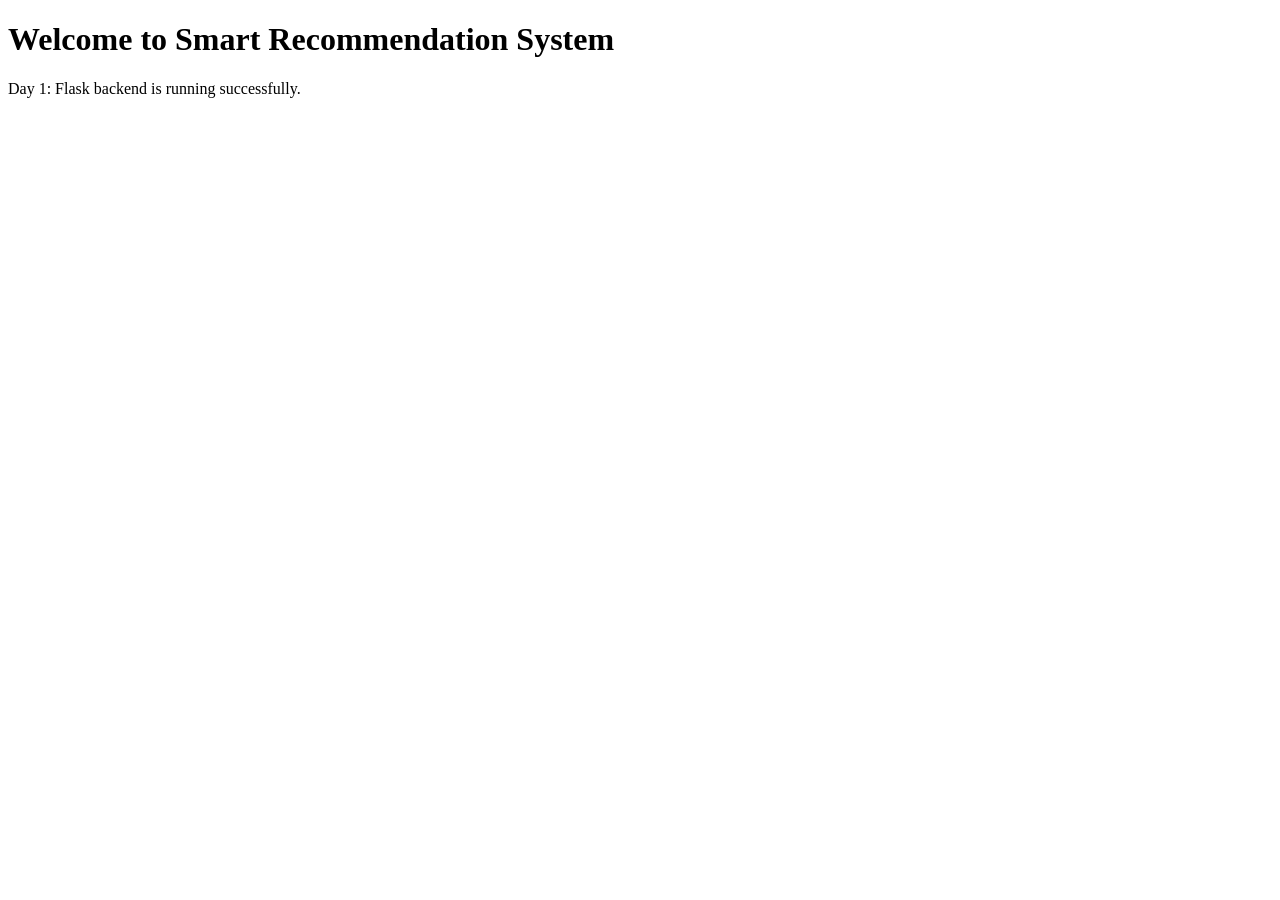
==== templates/index.html @ 6bb86c69 "Added login API" ====
<!DOCTYPE html>
<html>
<head>
    <title>Smart Recommendation System</title>
</head>
<body>
    <h1>Welcome to Smart Recommendation System</h1>
    <p>Day 1: Flask backend is running successfully.</p>
</body>
</html>
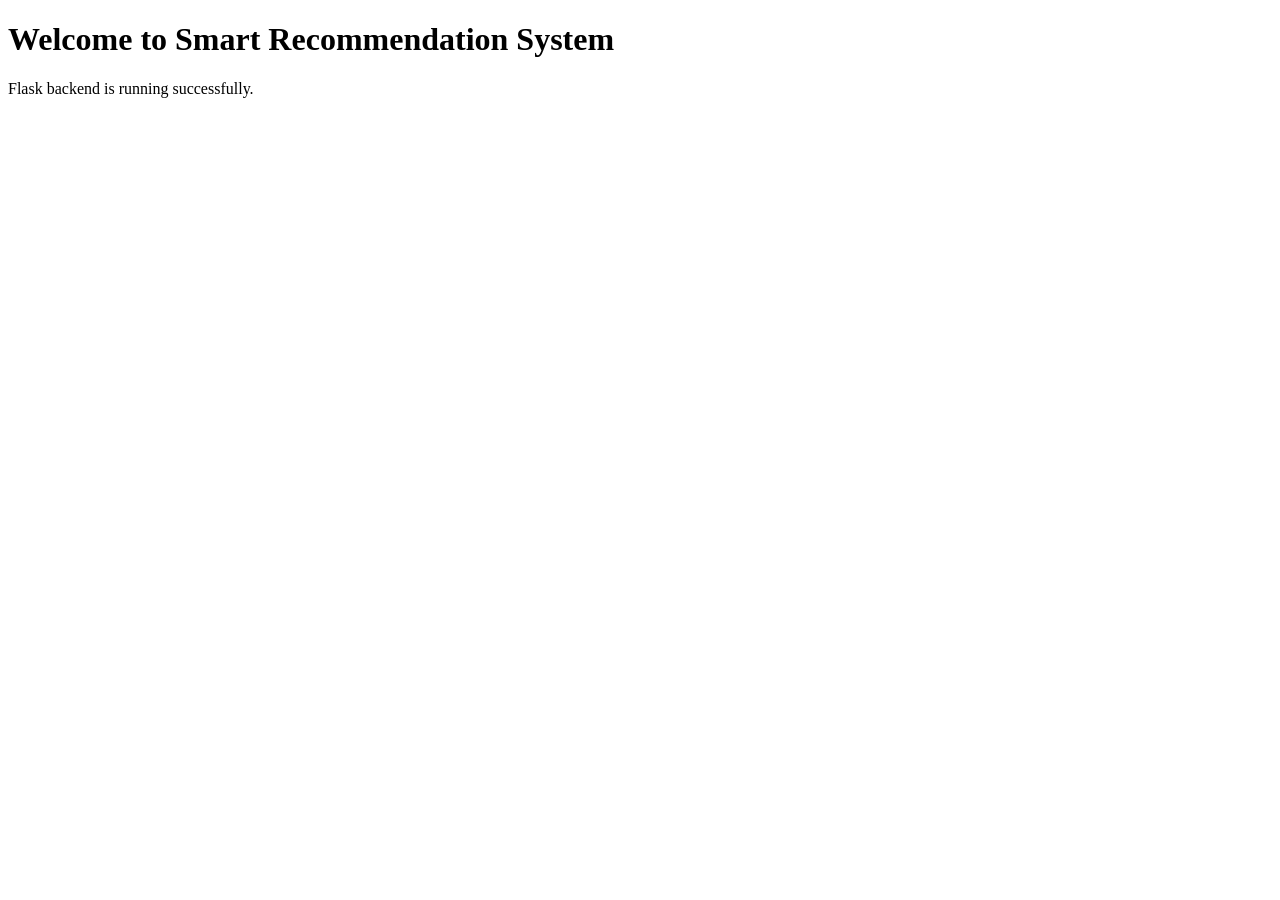
==== commit 50794c62: "Created database , user table to store user data" ====
--- a/templates/index.html
+++ b/templates/index.html
@@ -5,6 +5,6 @@
 </head>
 <body>
     <h1>Welcome to Smart Recommendation System</h1>
-    <p>Day 1: Flask backend is running successfully.</p>
+    <p>Flask backend is running successfully.</p>
 </body>
 </html>
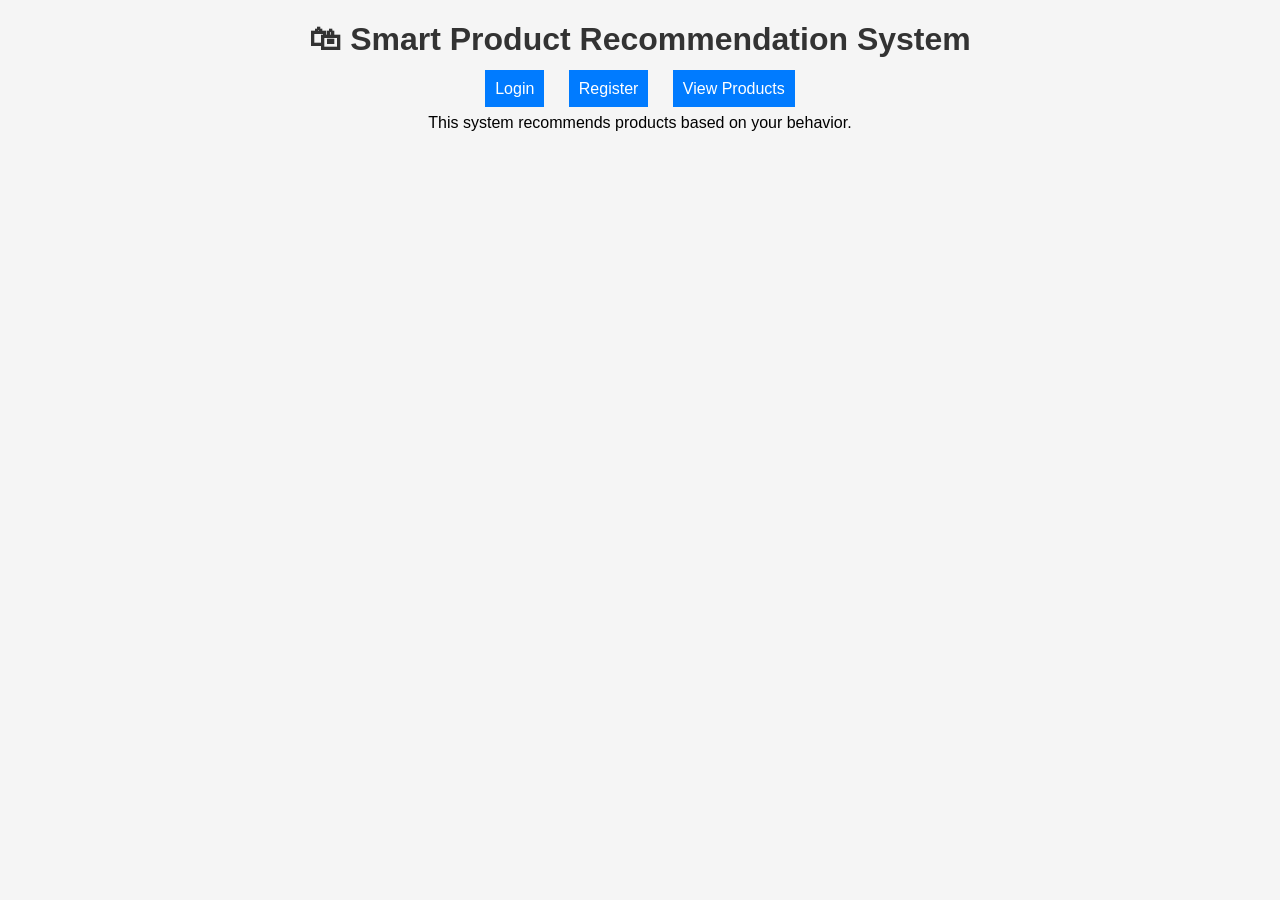
==== commit 4c1b356a: "Improved UI" ====
--- a/templates/index.html
+++ b/templates/index.html
@@ -1,10 +1,20 @@
 <!DOCTYPE html>
 <html>
 <head>
-    <title>Smart Recommendation System</title>
+    <title>Smart Recommender</title>
+    <link rel="stylesheet" href="/static/style.css">
 </head>
 <body>
-    <h1>Welcome to Smart Recommendation System</h1>
-    <p>Flask backend is running successfully.</p>
+
+    <h1>🛍 Smart Product Recommendation System</h1>
+
+    <div class="nav">
+        <a href="/login">Login</a>
+        <a href="/register">Register</a>
+        <a href="/products">View Products</a>
+    </div>
+
+    <p>This system recommends products based on your behavior.</p>
+
 </body>
-</html>
+</html>
--- a/static/style.css
+++ b/static/style.css
@@ -0,0 +1,28 @@
+body {
+    font-family: Arial;
+    text-align: center;
+    background: #f5f5f5;
+}
+
+h1, h2 {
+    color: #333;
+}
+
+.nav a {
+    margin: 10px;
+    padding: 10px;
+    background: #007BFF;
+    color: white;
+    text-decoration: none;
+}
+
+button {
+    margin: 5px;
+    padding: 10px;
+    cursor: pointer;
+}
+
+input {
+    margin: 5px;
+    padding: 8px;
+}
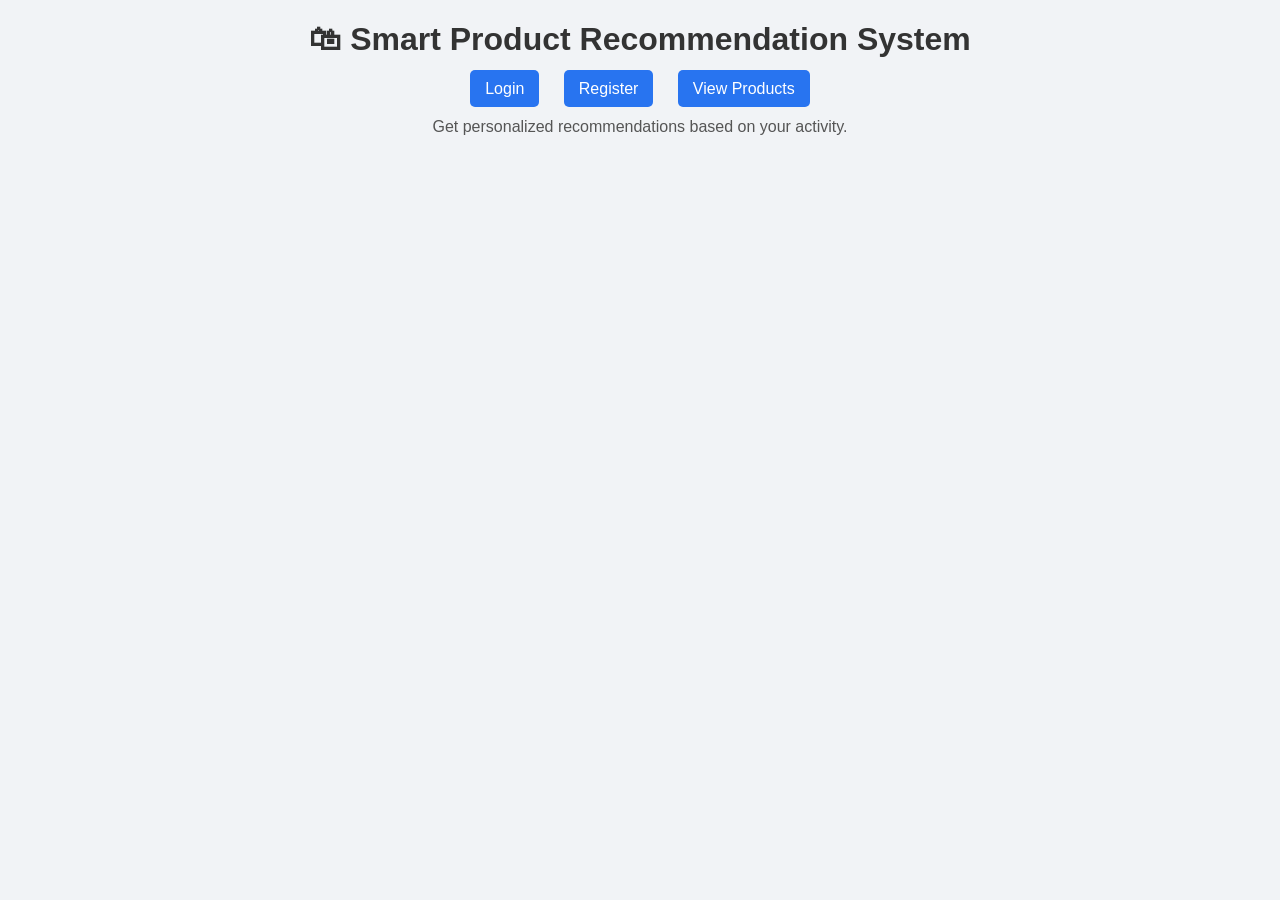
==== commit 38531a14: "Improved the complete UI" ====
--- a/templates/index.html
+++ b/templates/index.html
@@ -6,15 +6,17 @@
 </head>
 <body>
 
-    <h1>🛍 Smart Product Recommendation System</h1>
+<h1>🛍 Smart Product Recommendation System</h1>
 
-    <div class="nav">
-        <a href="/login">Login</a>
-        <a href="/register">Register</a>
-        <a href="/products">View Products</a>
-    </div>
+<div class="nav">
+    <a href="/login">Login</a>
+    <a href="/register">Register</a>
+    <a href="/products">View Products</a>
+</div>
 
-    <p>This system recommends products based on your behavior.</p>
+<p class="subtitle">
+    Get personalized recommendations based on your activity.
+</p>
 
 </body>
 </html>
--- a/static/style.css
+++ b/static/style.css
@@ -1,28 +1,82 @@
 body {
     font-family: Arial;
+    background: #f1f3f6;
+    margin: 0;
+    padding: 0;
     text-align: center;
-    background: #f5f5f5;
 }
 
-h1, h2 {
+h1, h2, h3 {
     color: #333;
+}
+
+/* NAVBAR */
+.nav {
+    margin: 20px;
 }
 
 .nav a {
     margin: 10px;
-    padding: 10px;
-    background: #007BFF;
+    padding: 10px 15px;
+    background: #2874f0;
     color: white;
     text-decoration: none;
+    border-radius: 5px;
+}
+
+/* BUTTON GROUP */
+.btn-group button {
+    margin: 10px;
+    padding: 10px 15px;
+    background: #ff9f00;
+    border: none;
+    color: white;
+    border-radius: 5px;
+    cursor: pointer;
+}
+
+/* GRID LAYOUT */
+.grid {
+    display: grid;
+    grid-template-columns: repeat(auto-fill, minmax(200px, 1fr));
+    gap: 20px;
+    padding: 20px;
+}
+
+/* CARD DESIGN */
+.card {
+    background: white;
+    padding: 15px;
+    border-radius: 10px;
+    box-shadow: 0 2px 8px rgba(0,0,0,0.1);
+    transition: transform 0.2s;
+}
+
+.card:hover {
+    transform: scale(1.05);
+}
+
+/* FORM STYLING */
+.form-container {
+    margin-top: 50px;
+}
+
+input {
+    display: block;
+    margin: 10px auto;
+    padding: 10px;
+    width: 200px;
 }
 
 button {
-    margin: 5px;
-    padding: 10px;
+    padding: 10px 15px;
+    background: #2874f0;
+    color: white;
+    border: none;
     cursor: pointer;
+    border-radius: 5px;
 }
 
-input {
-    margin: 5px;
-    padding: 8px;
+.subtitle {
+    color: #555;
 }
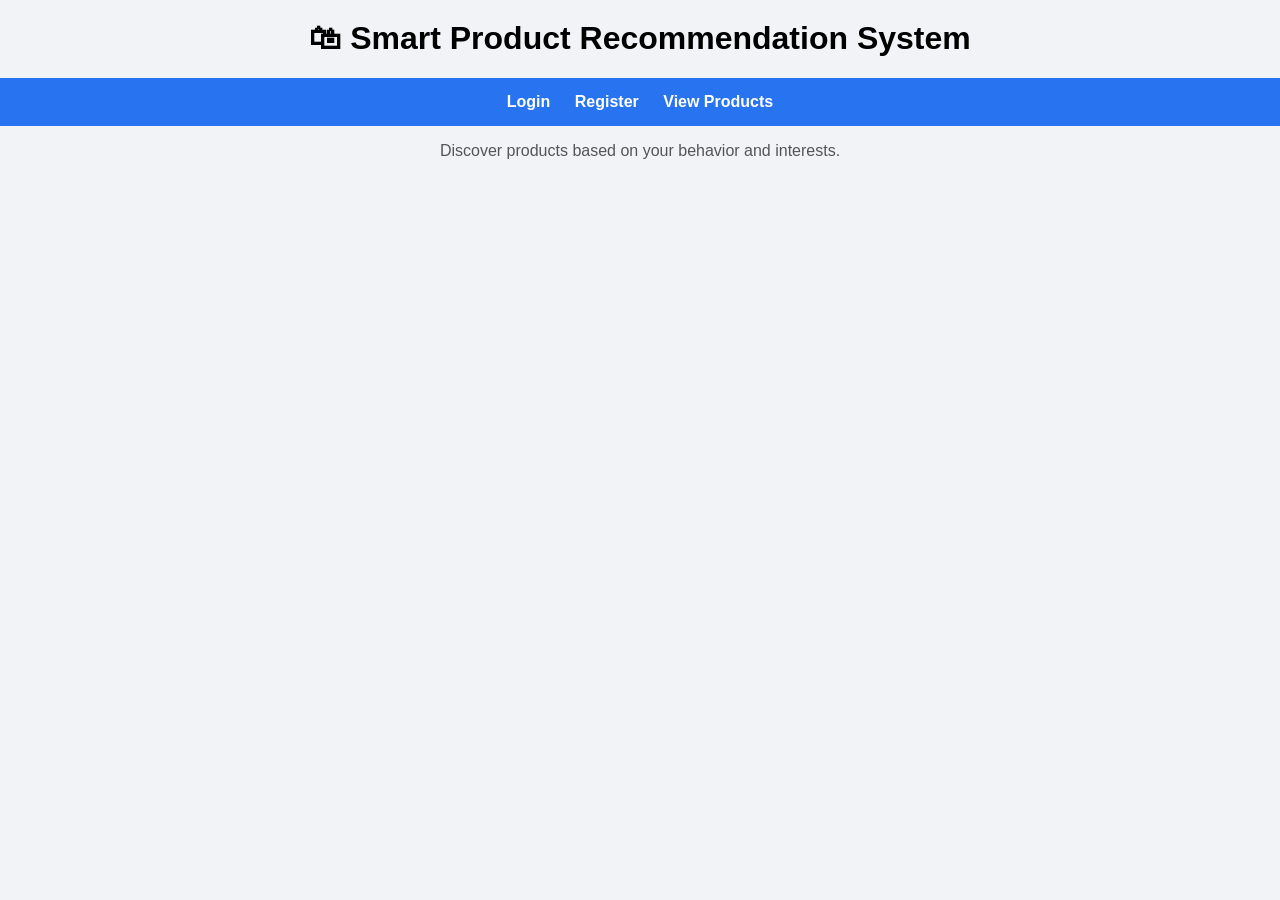
==== commit 8113c4e6: "Completed Project" ====
--- a/templates/index.html
+++ b/templates/index.html
@@ -15,7 +15,7 @@
 </div>
 
 <p class="subtitle">
-    Get personalized recommendations based on your activity.
+    Discover products based on your behavior and interests.
 </p>
 
 </body>
--- a/static/style.css
+++ b/static/style.css
@@ -1,82 +1,94 @@
 body {
-    font-family: Arial;
+    font-family: Arial, sans-serif;
     background: #f1f3f6;
     margin: 0;
-    padding: 0;
     text-align: center;
-}
-
-h1, h2, h3 {
-    color: #333;
 }
 
 /* NAVBAR */
 .nav {
-    margin: 20px;
+    background: #2874f0;
+    padding: 15px;
 }
 
 .nav a {
     margin: 10px;
-    padding: 10px 15px;
-    background: #2874f0;
     color: white;
     text-decoration: none;
-    border-radius: 5px;
+    font-weight: bold;
 }
 
-/* BUTTON GROUP */
-.btn-group button {
-    margin: 10px;
-    padding: 10px 15px;
-    background: #ff9f00;
-    border: none;
-    color: white;
-    border-radius: 5px;
-    cursor: pointer;
+/* HEADINGS */
+h1 {
+    margin-top: 20px;
 }
 
-/* GRID LAYOUT */
+.subtitle {
+    color: #555;
+}
+
+/* GRID */
 .grid {
     display: grid;
-    grid-template-columns: repeat(auto-fill, minmax(200px, 1fr));
+    grid-template-columns: repeat(auto-fill, minmax(220px, 1fr));
     gap: 20px;
     padding: 20px;
 }
 
-/* CARD DESIGN */
+/* CARD */
 .card {
     background: white;
     padding: 15px;
     border-radius: 10px;
-    box-shadow: 0 2px 8px rgba(0,0,0,0.1);
-    transition: transform 0.2s;
+    box-shadow: 0 3px 10px rgba(0,0,0,0.1);
+    transition: 0.2s;
 }
 
 .card:hover {
     transform: scale(1.05);
 }
 
-/* FORM STYLING */
+/* RECOMMENDATION HIGHLIGHT */
+.highlight {
+    border: 2px solid #ff9f00;
+}
+
+/* BUTTONS */
+.actions button {
+    margin: 5px;
+    padding: 8px 10px;
+    border: none;
+    cursor: pointer;
+    border-radius: 5px;
+}
+
+.actions button:nth-child(1) {
+    background: #2874f0;
+    color: white;
+}
+
+.actions button:nth-child(2) {
+    background: #ff9f00;
+    color: white;
+}
+
+.actions button:nth-child(3) {
+    background: #388e3c;
+    color: white;
+}
+
+/* FORM */
 .form-container {
-    margin-top: 50px;
+    margin-top: 80px;
 }
 
 input {
     display: block;
     margin: 10px auto;
     padding: 10px;
-    width: 200px;
+    width: 220px;
 }
 
 button {
-    padding: 10px 15px;
-    background: #2874f0;
-    color: white;
-    border: none;
-    cursor: pointer;
-    border-radius: 5px;
-}
-
-.subtitle {
-    color: #555;
+    padding: 10px;
 }
